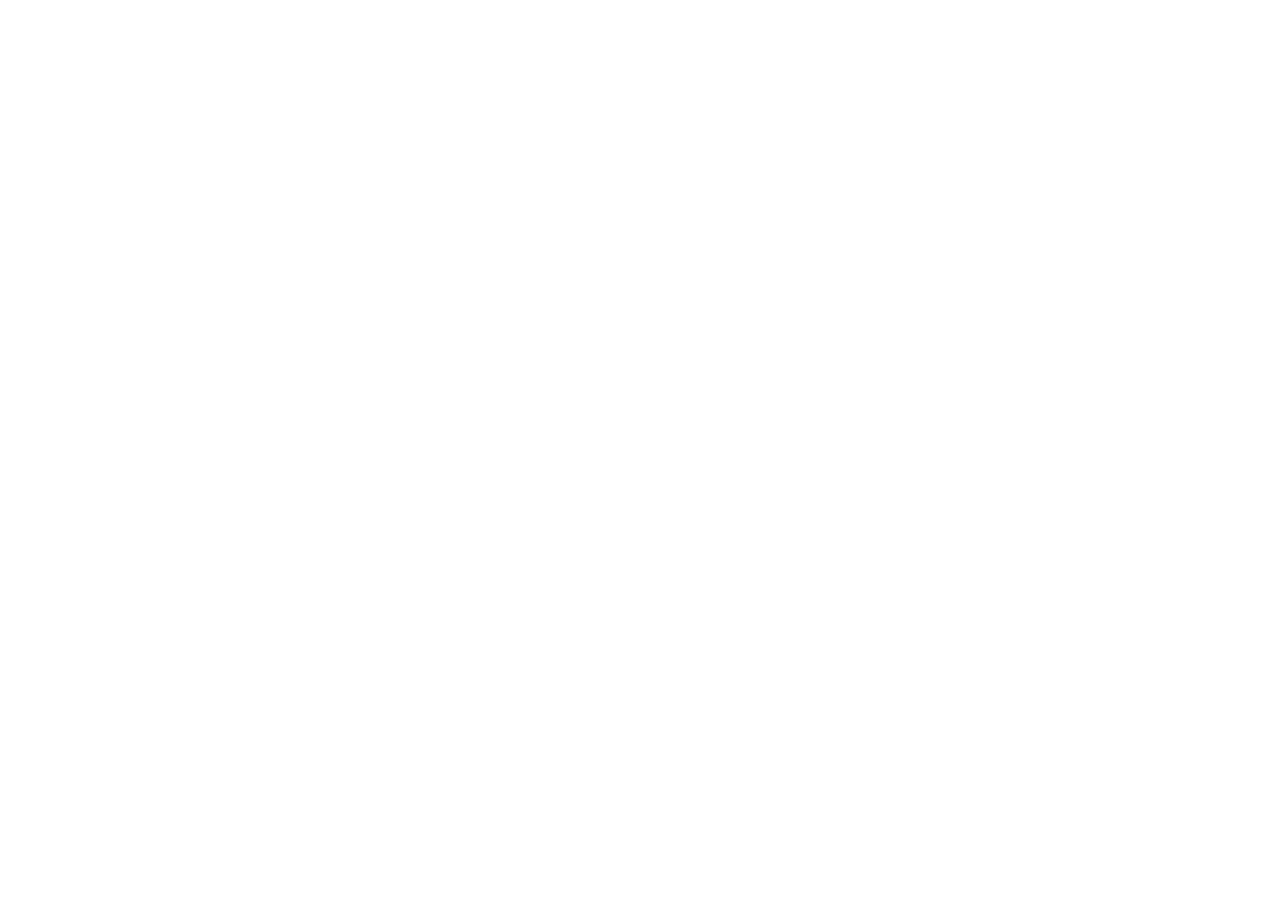
==== index.html @ 8e4cbffc "phonebook" ====
<!DOCTYPE html>
<html lang="en">
<head>
    <meta charset="UTF-8">
    <meta http-equiv="X-UA-Compatible" content="IE=edge">
    <meta name="viewport" content="width=device-width, initial-scale=1.0">
    <title>Phonebook</title>
    <link href="style.css" rel="stylesheet"/>
    <script src="functions.js"></script>
</head>
<body>
    <header></header>
    <main>
        
    </main>
</body>
</html>
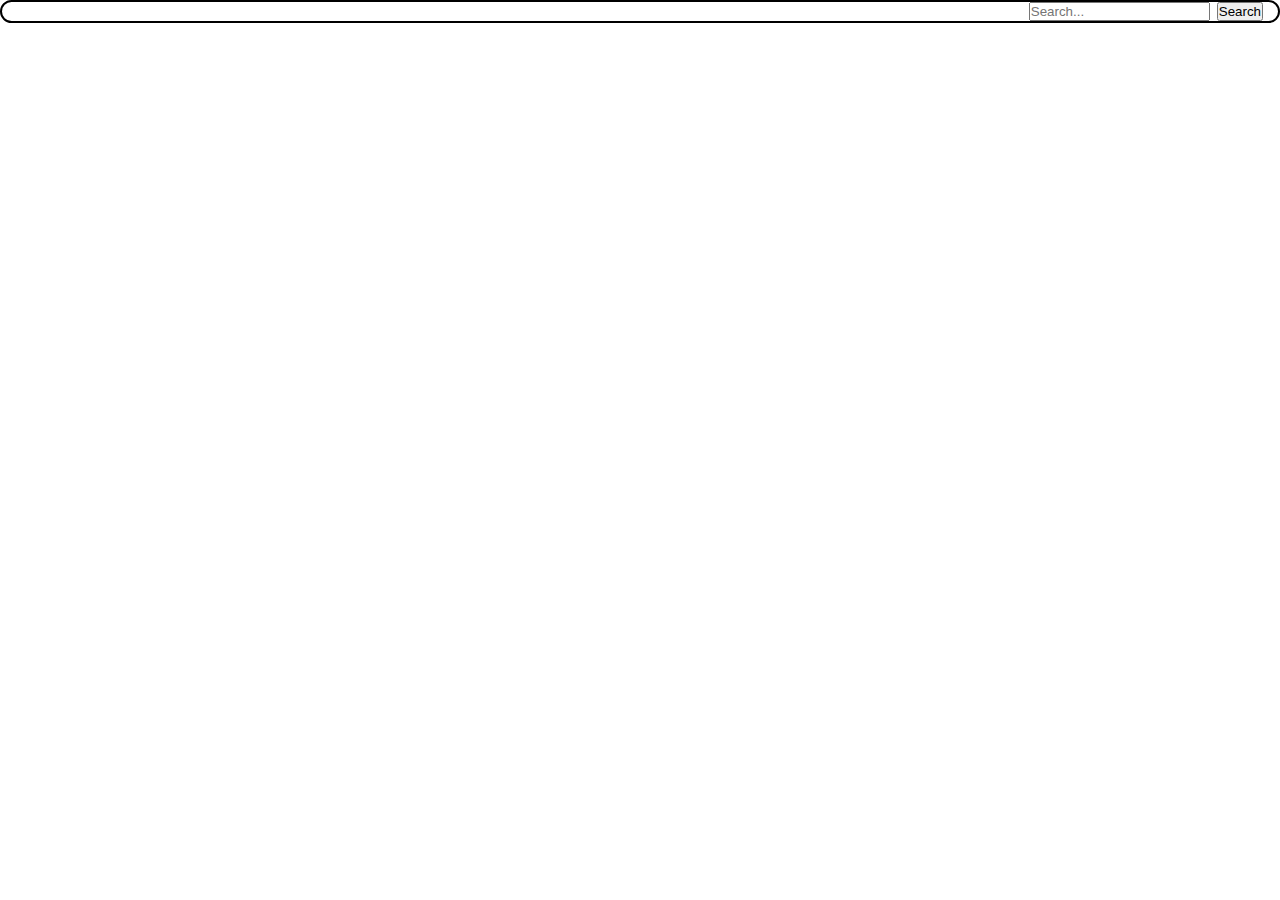
==== commit 4005a757: "Added search" ====
--- a/index.html
+++ b/index.html
@@ -1,17 +1,27 @@
 <!DOCTYPE html>
 <html lang="en">
-<head>
-    <meta charset="UTF-8">
-    <meta http-equiv="X-UA-Compatible" content="IE=edge">
-    <meta name="viewport" content="width=device-width, initial-scale=1.0">
+  <head>
+    <meta charset="UTF-8" />
+    <meta http-equiv="X-UA-Compatible" content="IE=edge" />
+    <meta name="viewport" content="width=device-width, initial-scale=1.0" />
     <title>Phonebook</title>
-    <link href="style.css" rel="stylesheet"/>
+    <link href="style.css" rel="stylesheet" />
     <script src="functions.js"></script>
-</head>
-<body>
-    <header></header>
-    <main>
-        
-    </main>
-</body>
-</html>+    <link href = "imgs/Phonebook-64.png" rel="icon">
+  </head>
+  <body>
+    <header>
+      <nav class = "navBar">
+        <input id = "searchField" type = 'text' placeholder = 'Search...'> </input>
+        <button class = "searchButton" onclick="runSearch()">Search</button>
+      </nav>
+  </header>
+    <main></main>
+  </body>
+  <script>
+    document.addEventListener("DOMContentLoaded", () => {
+      const mainElement = document.querySelector("main");
+      getContacts(mainElement);
+    });
+  </script>
+</html>
--- a/style.css
+++ b/style.css
@@ -0,0 +1,143 @@
+* {
+  padding: 0;
+  margin: 0;
+  font-family: sans-serif;
+}
+
+.navBar {
+  display: flex;
+  border: 2px solid black;
+  border-radius: 15px;
+  justify-content: end;
+  gap: 7px;
+
+}
+
+.searchButton {
+  margin-right: 15px;
+
+}
+
+.addContactButton {
+  display: flex;
+  justify-content: center;
+  flex-wrap: wrap;
+  width: 250px;
+  height: 170px;
+  border: 1px dotted black;
+  border-radius: 15px;
+  padding: 15px;
+  margin: 15px;
+  background-color: azure;
+}
+
+.addContactButton:hover {
+  background-color: rgb(209, 252, 252);
+}
+
+#plusSign {
+  display:flex;
+  height: 100%;
+  width: 100%;
+  align-items: center;
+  justify-content: center;
+  font-size: 75px;
+  font-weight:100;
+}
+
+#plusSign:hover {
+  cursor:pointer;
+}
+
+.contactList {
+  display: flex;
+  flex-wrap: wrap;
+  border: 2px solid black;
+  border-radius: 15px;
+}
+
+.contactDiv {
+  max-width: 250px;
+  min-height: 170px;
+  border: 1px dotted black;
+  border-radius: 15px;
+  padding: 15px;
+  text-align: left;
+  margin: 15px;
+}
+
+.contactName {
+  border-bottom: 1px solid black;
+  margin-bottom: 15px;
+}
+
+.contactAddress {
+  border-bottom: 1px dashed black;
+  margin-bottom: 15px;
+}
+
+.contactNumber {
+  border-bottom: 1px dashed black;
+  margin-bottom: 25px;
+}
+
+.button {
+  align-self: center;
+  background-color: #fff;
+  width: 125px;
+  background-image: none;
+  background-position: 0 90%;
+  background-repeat: repeat no-repeat;
+  background-size: 4px 3px;
+  border-radius: 15px 225px 255px 15px 15px 255px 225px 15px;
+  border-style: solid;
+  border-width: 2px;
+  box-shadow: rgba(0, 0, 0, 0.2) 15px 28px 25px -18px;
+  box-sizing: border-box;
+  color: #41403e;
+  cursor: pointer;
+  display: inline-block;
+  font-family: Neucha, sans-serif;
+  font-size: 1rem;
+  line-height: 23px;
+  outline: none;
+  padding: 0.75rem;
+  text-decoration: none;
+  transition: all 235ms ease-in-out;
+  border-bottom-left-radius: 15px 255px;
+  border-bottom-right-radius: 225px 15px;
+  border-top-left-radius: 255px 15px;
+  border-top-right-radius: 15px 225px;
+  user-select: none;
+  -webkit-user-select: none;
+  touch-action: manipulation;
+}
+
+.button:hover {
+  box-shadow: rgba(0, 0, 0, 0.3) 2px 8px 8px -5px;
+  transform: translate3d(0, 2px, 0);
+}
+
+.button:focus {
+  box-shadow: rgba(0, 0, 0, 0.3) 2px 8px 4px -6px;
+}
+
+.deleteButton,
+.deleteButton:focus,
+.deleteButton:hover {
+  background-color: rgb(253, 52, 52);
+  color: black;
+}
+
+#submitButton,
+#submitButton:hover,
+#submitButton:focus {
+  background-color: rgb(91, 255, 91);
+  color: black;
+}
+
+.input {
+  display: flex;
+  height: 30px;
+  width: 250px;
+}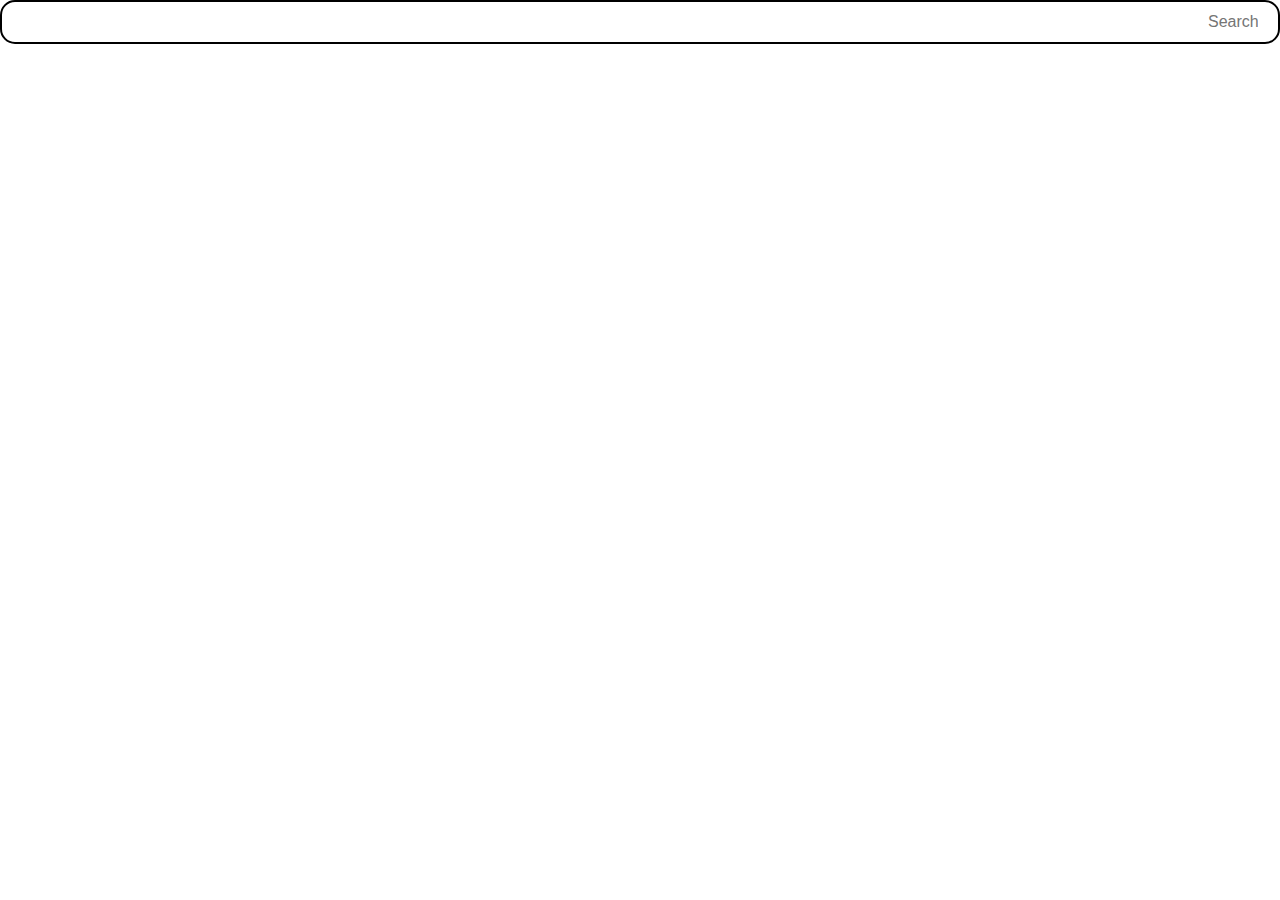
==== commit 50dcb4af: "Update search field" ====
--- a/index.html
+++ b/index.html
@@ -13,7 +13,6 @@
     <header>
       <nav class = "navBar">
         <input id = "searchField" type = 'text' placeholder = 'Search...'> </input>
-        <button class = "searchButton" onclick="runSearch()">Search</button>
       </nav>
   </header>
     <main></main>
@@ -22,6 +21,10 @@
     document.addEventListener("DOMContentLoaded", () => {
       const mainElement = document.querySelector("main");
       getContacts(mainElement);
+
+      document.getElementById('searchField')
+        .addEventListener('keyup', function(event) {
+        event.preventDefault();{runSearch();}});
     });
   </script>
 </html>
--- a/style.css
+++ b/style.css
@@ -10,12 +10,26 @@
   border-radius: 15px;
   justify-content: end;
   gap: 7px;
-
 }
 
-.searchButton {
-  margin-right: 15px;
+#searchField {
+  font-size: 100%;
+  font-family: sans-serif;
+  padding: 5px;
+  margin: 5px 15px 5px 15px;
+  border: 0;
+  outline: 0;
+  border-radius: 13px;
+  height: 20px;
+  width: 50px;
+  transition: width 0.5s ease-in-out, height 0.5s ease-in-out;
+}
 
+#searchField:focus {
+  border: 2px solid rgba(219, 219, 219, 0.816);
+  outline:0;
+  width: 100%;
+  height: 30px;
 }
 
 .addContactButton {
@@ -36,17 +50,17 @@
 }
 
 #plusSign {
-  display:flex;
+  display: flex;
   height: 100%;
   width: 100%;
   align-items: center;
   justify-content: center;
   font-size: 75px;
-  font-weight:100;
+  font-weight: 100;
 }
 
 #plusSign:hover {
-  cursor:pointer;
+  cursor: pointer;
 }
 
 .contactList {
@@ -140,4 +154,4 @@
   display: flex;
   height: 30px;
   width: 250px;
-}+}
